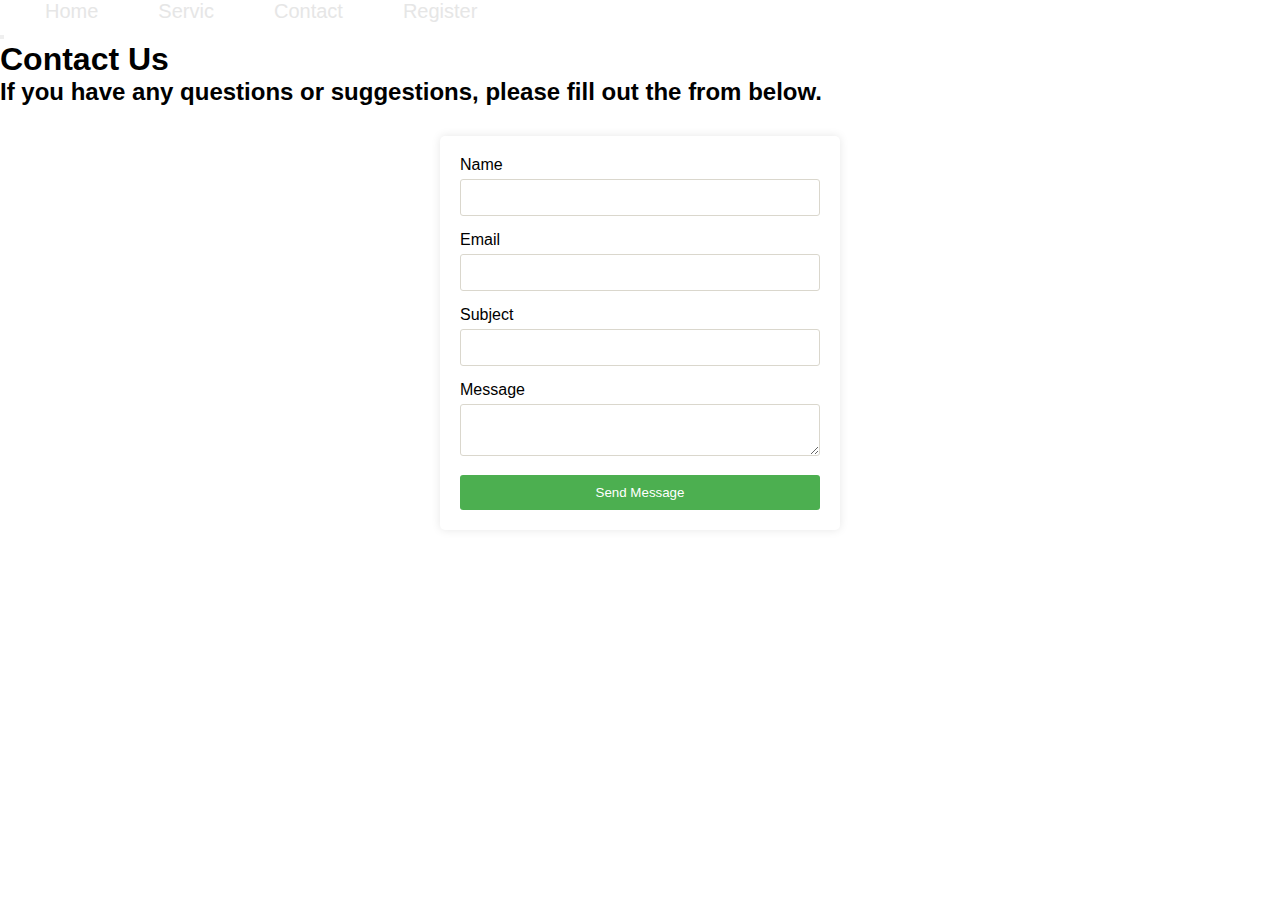
==== contact.html @ 9fd8707e "adding alle" ====
<!DOCTYPE html>
<html lang="en">
<head>
    <meta charset="UTF-8">
    <meta name="viewport" content="width=device-width, initial-scale=1.0">
    <title>Document</title>
    <link rel="stylesheet" href="css/index.css">
</head>
<body>
    <nav>
        <div class="container">
            <ul class="nav_menu">
                <li><a href="index.html">Home</a></li>
                <li><a href="service.html">Servic</a></li>
                <li><a href="contact.html">Contact</a></li>
                <li><a href="register.html">Register</a></li>
            </ul>
            <button></button>
        </div>
    </nav>
    <section>
        <h1>Contact Us</h1>
        <h2>If you have any questions or suggestions, please fill out the from below.</h2>
    </section>
    <form class="contact-form">
        <label for="name">Name</label>
        <input type="text">
        <label for="email">Email</label>
        <input type="text">
        <label for="subject">Subject</label>
        <input type="text">
        <label for="message">Message</label>
        <textarea name="message" id="message"></textarea>
        <button type="submit">Send Message</button>
    </form>

    
</body>
</html>
---- css/index.css ----
:root{
   
    --color-primary: #ff7b02;
    --color-primary-variant: #e5a55d;
    --color-bg-1: #000e17;
    --color-bg-2: #001e2d;
    --color-bg-3: #012734;
    --color-bg-4: #003347;
    --color-light: #85a2b2;
    --color-white: hsl(0, 0%, 90%);
    --transition: all 350ms ease;
    --color-gray-200: #dad7cd;
    --color-gray-400: #1a374d;
    --button-clr:#3498db;
    --button-bg:#4badef;
    --button-cr-cr: #4CAF50;
    --button-cr-bg: #45a049;
    --color-gray-0: #fff;
    --color-gray-300: #32423c;
    --card-h3:#333;
    --card-p:#777;

}

*{
    margin:0;
    padding:0;
    box-sizing: border-box;
   text-decoration: none;
   list-style-type: none;
}

@import url('https://fonts.googleapis.com/css2?family=Nanum+Gothic:wght@400;700;800&display=swap');

body{
    font-family:Verdana, Geneva, Tahoma, sans-serif;
}

.nav_container{
    background-color: var(--color-bg-3);
    display: flex;
    justify-content: space-between;
    align-items: center;
    padding: 1.5rem;
   
   
}


#haumberger{
   width: 15px;
   height: 15px;
}
.logo{
    color: var(--color-white);
   font-size: 24px;
   font-weight: bold;
}
.logo:hover{
    color:var(--color-primary)
}
.nav_menu{
    display: flex;
}
ul li{
    margin-left: 30px;
}
ul li a {
    color: var(--color-white);
    font-size: 20px;
    padding: 5px 15px;
    transition: transform 0,3s;
    
}
ul li a:hover{
    background-color: var(--color-gray-300);

}

.nav_container button{
    background: transparent;
    color: var(--color-gray-0);
    font-size: 1.8rem;
    display: none;
}

/*-----------------Main Header------------*/
.main_header{
    text-align: center;
    padding: 50px 20px;
    background-color: var(--color-gray-400);
    color: var(--color-white);
}
.main_header h1{
    font-size: 2rem;
    font-weight: bold;
    margin-top: 30px;
}
.main_header h2{
    font-size: 1rem;
    font-weight: lighter;
    margin-top: 10px;
}

/*---------------Gallery-----------------*/
.gallery{
    display: flex;
    flex-wrap: wrap;
    gap:10px;
    margin-top: 30px;
}
.gallery img{
    width: 1024px;
    height: auto;
    max-width: calc(33.333%-10px);
    transition: var(--transition);
    box-shadow: 0 4px 15px rgba(0,0,0,0.3);
    filter: saturate(1);
}
.gallery img:hover{
    transform: scale(1.070);
    filter: saturate(2);
}

/*-------------------Footer---------------*/
.main-footer{
    text-align: center;
    padding: 50px 30px;
    background-color: var(--color-bg-4);
    color: var(--color-white);
    margin-top: 20px;
    clear: both;

}

/*----------------Services Page-------------*/

.card{
    
}






/*----------------Contact Us-----------------*/
.contact-form{
    max-width: 400px;
    margin: 30px auto 0;
    padding: 20px;
    background-color: var(--color-gray-0);
    border-radius: 5px;
    box-shadow: 0 0 10px rgba(0,0,0,0.1);
}

.contact-form label{
    display: block;
    margin-bottom: 5px;
}

.contact-form input,
.contact-form textarea{
    width: 100%;
    padding: 10px;
    margin-bottom: 15px;
    border: 1px solid var(--color-gray-200);
    border-radius: 3px;
}

.contact-form button{
    width: 100%;
    padding: 10px;
    background-color: var(--button-cr-cr);
    color: var(--color-gray-0);
    border: none;
    border-radius: 3px;
    cursor: pointer;
    
}

.contact-form button:hover{
    background-color: var(--button-cr-bg);
   
}


/*-------------------Register-----------------*/

.register-form{
    max-width: 400px;
    margin: 30px auto 0;
    padding: 20px;
    background-color: var(--color-gray-0);
    border-radius: 5px;

}

.register-form label{
    width: 100%;
    padding: 10px;

}
.register-form input{
    width: 100%;
    padding: 10px;
    margin-bottom: 15px;
    border: 1px solid var(--color-gray-200);
    border-radius: 3px;
}

.register-form button{
    width: 100%;
    padding: 10px;
    background-color: var(--button-cr-cr);
    color: var(--color-gray-0);
    border: none;
    border-radius: 3px;
    cursor: pointer;
}

.register-form button:hover{
    background-color: var(--button-cr-bg);
    transition: 0,4s;
}



/*-------------------Media-----------------------*/

@media(max-width:768px){
    .gallery img{
        max-width: calc(50%-10px);
        filter: saturate(1);
    }
    .nav_menu{
        position: fixed;
        right: 0;
        top: 4rem;
    }
}
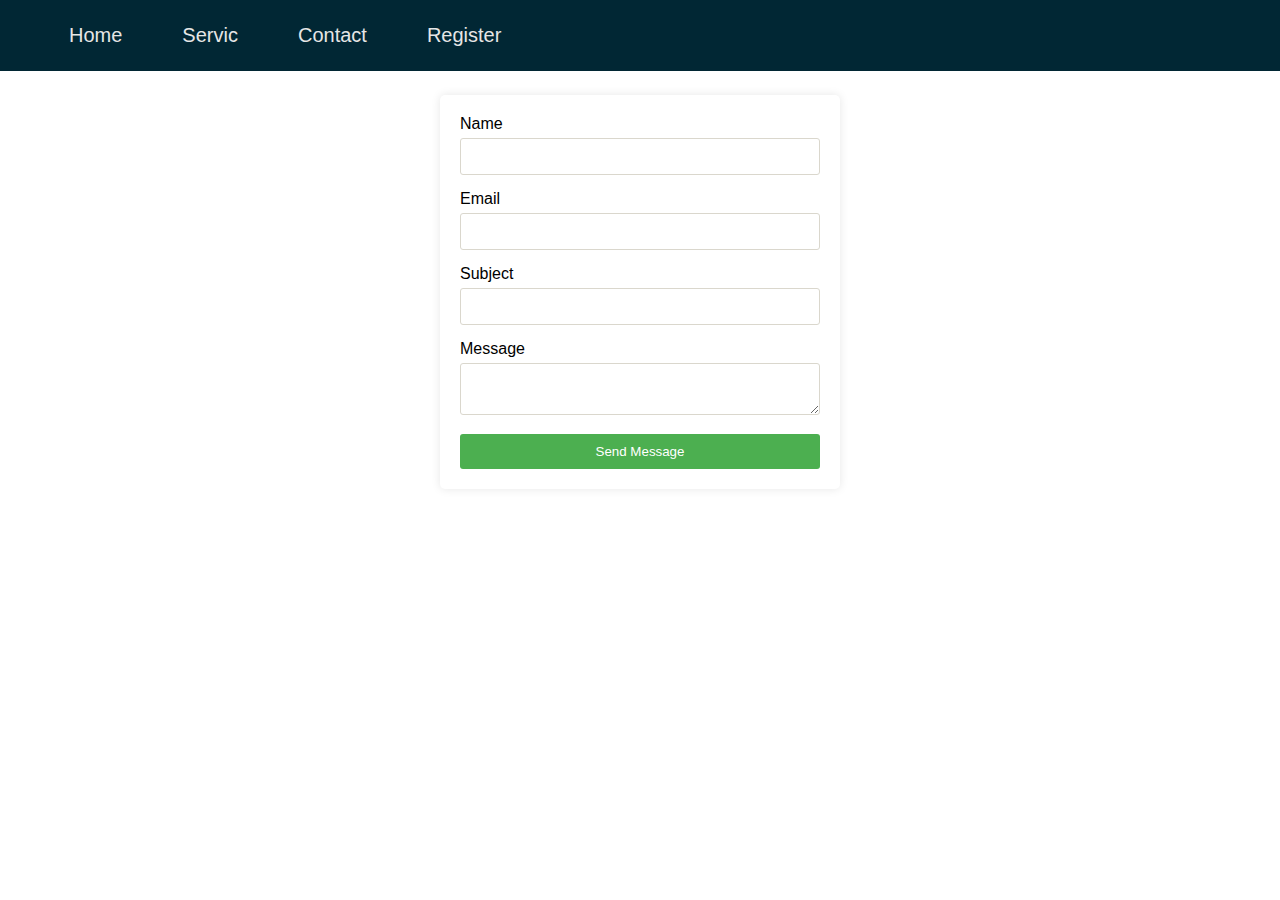
==== commit 50f528fd: "adding all files" ====
--- a/contact.html
+++ b/contact.html
@@ -5,17 +5,20 @@
     <meta name="viewport" content="width=device-width, initial-scale=1.0">
     <title>Document</title>
     <link rel="stylesheet" href="css/index.css">
+
+
 </head>
 <body>
     <nav>
-        <div class="container">
+        <div class="container nav_container">
             <ul class="nav_menu">
                 <li><a href="index.html">Home</a></li>
                 <li><a href="service.html">Servic</a></li>
-                <li><a href="contact.html">Contact</a></li>
+                <li><a href="contact.html" class="active">Contact</a></li>
                 <li><a href="register.html">Register</a></li>
             </ul>
-            <button></button>
+            <button class="nav_menu-open"><i class="uil uil-bars"></i></button>
+            <button class="nav_menu-closed"><i class="uil uil-multiply"></i></button>
         </div>
     </nav>
     <section>
@@ -24,16 +27,16 @@
     </section>
     <form class="contact-form">
         <label for="name">Name</label>
-        <input type="text">
+        <input type="text" required>
         <label for="email">Email</label>
-        <input type="text">
+        <input type="text" required>
         <label for="subject">Subject</label>
-        <input type="text">
+        <input type="text" required>
         <label for="message">Message</label>
-        <textarea name="message" id="message"></textarea>
+        <textarea name="message" id="message" required></textarea>
         <button type="submit">Send Message</button>
     </form>
 
-    
+    <script src="js/main.js"></script>
 </body>
 </html>--- a/css/index.css
+++ b/css/index.css
@@ -42,6 +42,12 @@
     justify-content: space-between;
     align-items: center;
     padding: 1.5rem;
+    position: fixed;
+    top: 0;
+    left:0;
+    z-index: 9;
+    width:100%;
+    cursor:pointer;
    
    
 }
@@ -73,6 +79,7 @@
     
 }
 ul li a:hover{
+    color: var(--color-primary);
     background-color: var(--color-gray-300);
 
 }
@@ -82,6 +89,7 @@
     color: var(--color-gray-0);
     font-size: 1.8rem;
     display: none;
+    border: 0;
 }
 
 /*-----------------Main Header------------*/
@@ -119,7 +127,7 @@
 }
 .gallery img:hover{
     transform: scale(1.070);
-    filter: saturate(2);
+    filter: saturate(1);
 }
 
 /*-------------------Footer---------------*/
@@ -135,12 +143,63 @@
 
 /*----------------Services Page-------------*/
 
+.card_container{
+    display: flex;
+    justify-content: space-between;
+    flex-wrap: wrap;
+    margin-top: 20px;
+
+    
+}
+
 .card{
-    
-}
-
-
-
+    width: 860px;
+    background-color: var(--color-white);
+    padding: 20px;
+    margin: 10px;
+    text-align: center;
+    transition: var(--transition);
+    border: 1px gray solid;
+    border-radius: 10px;
+    max-width: calc(50%-20px);
+    transition: var(--transition);
+    box-shadow: 0 4px 8px rgba(0,0,0,0.1);
+}
+
+.card img{
+    width: 100%;
+    height: auto;
+    border-radius: 10px;
+}
+
+.card:hover{
+    transform: scale(1.05);
+
+}
+
+.card h3{
+    font-size: 20px;
+    margin-bottom: 10px;
+    color: var(--card-h3);
+}
+
+.card p{
+    margin-bottom: 15px;
+    color:var(--card-p)
+
+}
+
+.buttton{
+    display: inline-block;
+    padding: 10px 20px;
+    background-color: var(--color-clr);
+    color: var(--color-white);
+    border-radius: 10px;
+    transition: var(--transition);
+}
+.buttton:hover{
+    background: var(--button-bg);
+}
 
 
 
@@ -193,13 +252,13 @@
     padding: 20px;
     background-color: var(--color-gray-0);
     border-radius: 5px;
+    box-shadow: 0 0 10px rgba(0,0,0,0.1);
 
 }
 
 .register-form label{
-    width: 100%;
-    padding: 10px;
-
+   display: block;
+   margin-bottom: 5px;
 }
 .register-form input{
     width: 100%;
@@ -234,8 +293,36 @@
         filter: saturate(1);
     }
     .nav_menu{
+
         position: fixed;
         right: 0;
         top: 4rem;
     }
+    
+    .nav_menu a{
+        background: var(--color-gray-300);
+        width: 15rem;
+        height: 5rem;
+        display: flex;
+        justify-content: center;
+        align-items: center;
+        border-top: 1px solid var(--color-gray-400);
+
+    }
+
+    nav .nav_menu-open{
+        display: inline-block;
+    }
+
+    .main_header h1{
+        font-size: 1rem;
+        font-weight: bold;
+        margin-top: 10px;
+    }
+    main_header h2{
+        font-size: 1rem;
+        font-weight: lighter;
+        margin-top: 10px;
+
+    }
 }